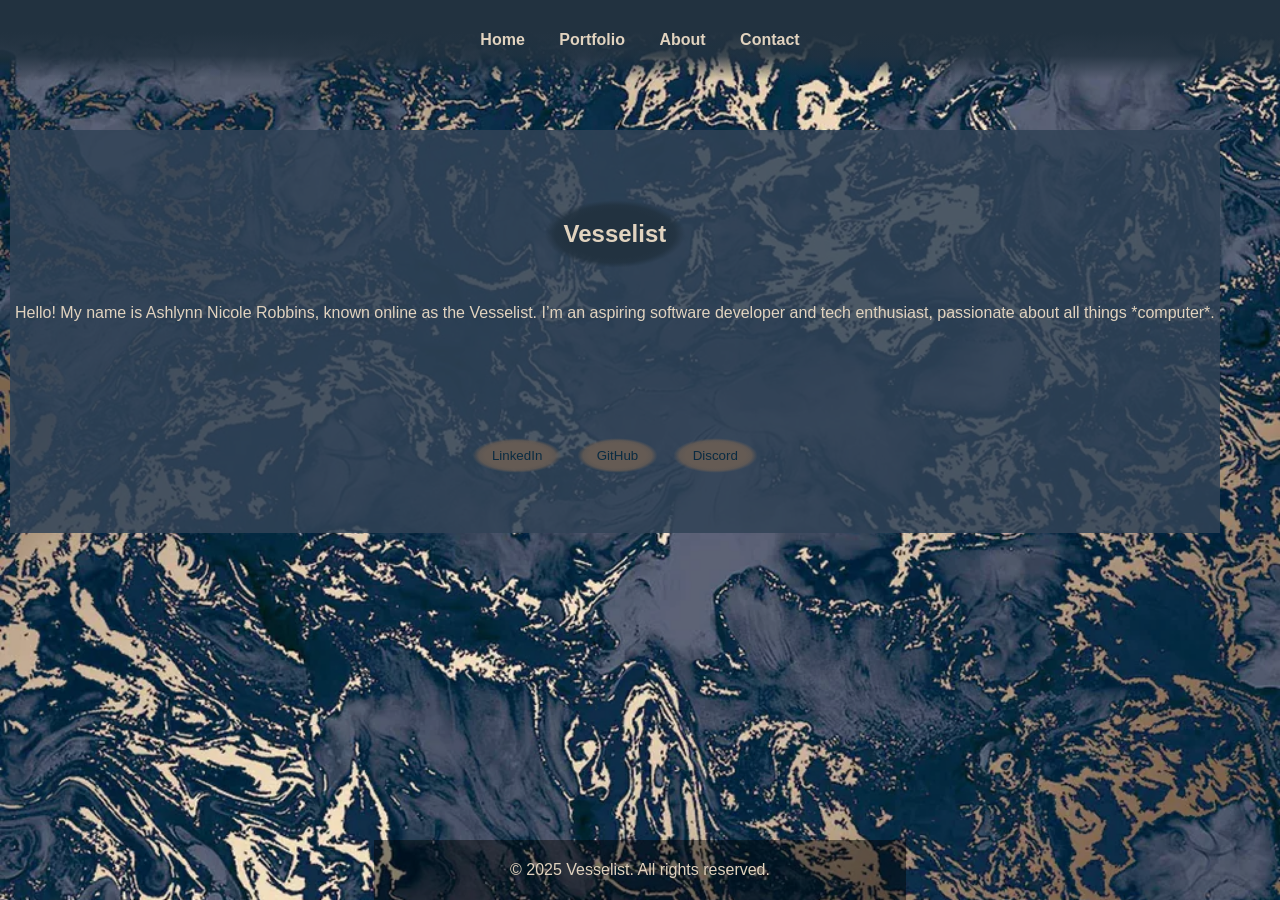
==== about.html @ 268f977b "fix: update social links to buttons and improve HTML structure" ====
<!DOCTYPE html>
<html lang="en">
<head>
  <meta charset="UTF-8">
  <meta name="viewport" content="width=device-width, initial-scale=1.0">
  <title>About - Vesselist</title>
  <link rel="preconnect" href="https://fonts.googleapis.com">
  <link rel="preconnect" href="https://fonts.gstatic.com" crossorigin>
  <link href="https://fonts.googleapis.com/css2?family=Cinzel:wght@400..900&family=Cutive+Mono&family=Doto:wght@100..900&family=Mulish:ital,wght@0,200..1000;1,200..1000&family=Pinyon+Script&family=Quicksand:wght@300..700&family=Shadows+Into+Light&family=Silkscreen:wght@400;700&display=swap" rel="stylesheet">
  <link rel="stylesheet" href="/styles/main.css">
</head>
<body>
  <header>
    <nav>
      <ul>
        <li><a href="/index.html">Home</a></li>
        <li><a href="/portfolio.html">Portfolio</a></li>
        <li><a href="/about.html">About</a></li>
        <li><a href="/contact.html">Contact</a></li>
      </ul>
    </nav>
  </header>
  <main id="about">
    <section class="hero">
      <h1>Vesselist</h1>
      <p>Hello! My name is Ashlynn Nicole Robbins, known online as the Vesselist. I’m an aspiring software developer and tech enthusiast, passionate about all things *computer*.</p>
      <div class="links">
        <button class="button" href="https://www.linkedin.com/in/ashlynn-robbins-8abbb734a"><i class="fa-brands fa-linkedin"  target="_blank"></i> LinkedIn</button>
        <button class="button" href="https://github.com/vesselist"><i class="fa-brands fa-github"  target="_blank"></i> GitHub</button>
        <button class="button" href="https://discordapp.com/users/548998279132610569/"><i class="fa-brands fa-discord"  target="_blank"></i> Discord</button>
      </div>
    </section>
  </main>
  <footer>
    <p>&copy; 2025 Vesselist. All rights reserved.</p>
  </footer>
</body>
</html>
---- styles/main.css ----
/* styles/main.css */

:root {
  /*colors*/
    --primary-color: #223240;
    --secondary-color: #0a2b42;
    --tertiary-color: #252f35;
    --quaternary-color: #15202d;
    --quinary-color: #3f4756;
    --senary-color: #324357;
    --septenary-color: #655b54;
    --octonary-color: #877e74;
    --nonary-color: #e1d3bf;

  /*backgrounds*/
    --primary-menu-bg: linear-gradient(to bottom, var(--primary-color) 40%, #223240db, #22324000);
    --primary-heading-bg: radial-gradient(at center, var(--primary-color) 50%, #223240db 60%, #22324000 70%);
    --primary-text-bg: #324357db;
    --secondary-button-bg: radial-gradient(at center, var(--septenary-color) 50%, #655b54db 60%, #655b5400 70%);


  }

/*utility*/
body {
    font-family: 'Poppins', sans-serif;
    margin: 0;
    padding: 0;
    background: fixed url('../images/background.png') no-repeat center center/cover;
    color: var(--nonary-color);
  }
  
header {
    padding: 15px;
    text-align: center;
    color: var(--nonary-color);
    background: var(--primary-menu-bg);
  }
  
nav ul {
    list-style: none;
    padding: 0;
  }
  
nav ul li {
    display: inline;
    margin: 0 15px;
  }
  
nav ul li a {
    color: var(--nonary-color);
    text-decoration: none;
    font-weight: bold;
  }

h1 {
    text-align: center;
    padding: 20px 20px 20px 20px;
    background: var(--primary-heading-bg);
    display: inline-block;
    color: var(--nonary-color);
  }
  
  /*hero*/
.hero {
    display: inline-block;
    text-align: center;
    margin: 50px 10px 50px 10px;
    padding: 50px 5px;
    color: var(--nonary-color);
    background:var(--primary-text-bg);
  }
  
.hero a {
    color: var(--octonary-color);
    text-decoration: none;
    font-style: italic;
  }
  
  /*link buttons*/
.links .button {
    display: inline-block;
    margin: 100px 5px 10px 5px;
    padding: 10px 20px 10px 20px;
    color: var(--secondary-color);
    background: var(--secondary-button-bg);
    text-decoration: none;
    border-style: none;
  }

.links .button:hover {
    color: var(--nonary-color);
    transition: color 0.3s ease;
  }

  /*footer*/
footer {
    text-align: center;
    padding: 5px 10px 5px 10px;
    background: rgba(0, 0, 0, 0.45);
    position: fixed;
    bottom: 0;
    width: 40%;
    left: 50%;
    transform: translateX(-50%);
}

/*text*/

.mulish-light {
  font-family: "Mulish", serif;
  font-optical-sizing: auto;
  font-weight: 200;
  font-style: normal;
}


.quicksand-light {
  font-family: "Quicksand", serif;
  font-optical-sizing: auto;
  font-weight: 300;
  font-style: normal;
}

.shadows-into-light-regular {
  font-family: "Shadows Into Light", serif;
  font-weight: 400;
  font-style: normal;
}

.cinzel-light {
  font-family: "Cinzel", serif;
  font-optical-sizing: auto;
  font-weight: 400;
  font-style: normal;
}

.silkscreen-regular {
  font-family: "Silkscreen", serif;
  font-weight: 400;
  font-style: normal;
}

.silkscreen-bold {
  font-family: "Silkscreen", serif;
  font-weight: 700;
  font-style: normal;
}

.pinyon-script-regular {
  font-family: "Pinyon Script", serif;
  font-weight: 400;
  font-style: normal;
}

.doto-light {
  font-family: "Doto", serif;
  font-optical-sizing: auto;
  font-weight: 100;
  font-style: normal;
}

.title-font {
  font-family: "Doto", serif;
  font-optical-sizing: auto;
  font-weight: 800;
  font-style: normal;
}

.cutive-mono-regular {
  font-family: "Cutive Mono", serif;
  font-weight: 400;
  font-style: normal;
}


/*images*/

/*buttons*/

/*notes to self*/
  /* 
    Fonts
      mulish font weight: 200 to 1000 
      quicksand font weight: 300 to 700
      shadows into light font weight: 400
      cinzel font weight: 400 to 900
      silkscreen font weight: 400 or 700
      pinyon script font weight: 400
      doto font weight: 100 to 900
      cutive mono font weight: 400
  */
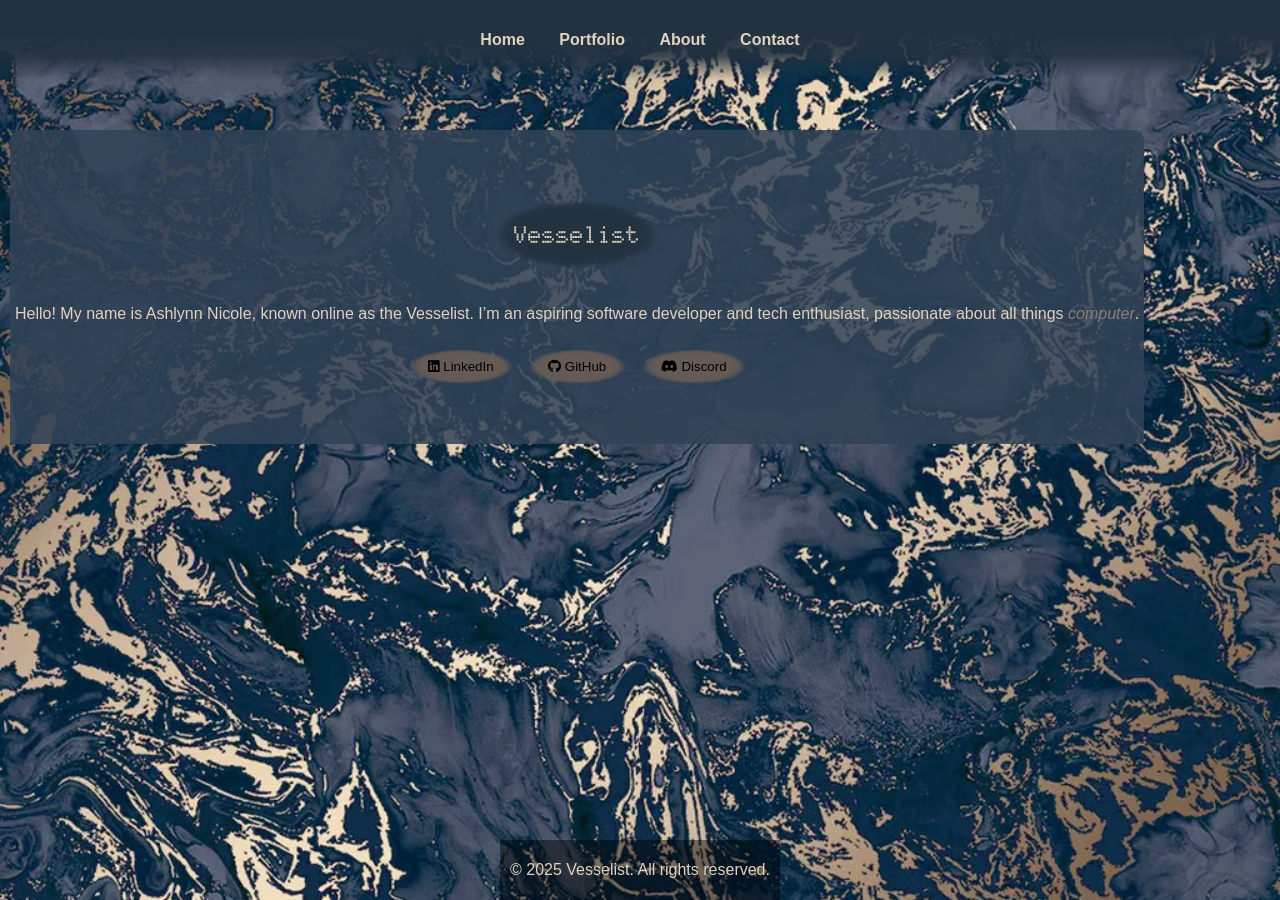
==== commit b82bbf85: "fix: update HTML structure and improve button links; add font stylesheets" ====
--- a/about.html
+++ b/about.html
@@ -6,10 +6,14 @@
   <title>About - Vesselist</title>
   <link rel="preconnect" href="https://fonts.googleapis.com">
   <link rel="preconnect" href="https://fonts.gstatic.com" crossorigin>
-  <link href="https://fonts.googleapis.com/css2?family=Cinzel:wght@400..900&family=Cutive+Mono&family=Doto:wght@100..900&family=Mulish:ital,wght@0,200..1000;1,200..1000&family=Pinyon+Script&family=Quicksand:wght@300..700&family=Shadows+Into+Light&family=Silkscreen:wght@400;700&display=swap" rel="stylesheet">
+  <link rel="stylesheet" href="https://fonts.googleapis.com/css2?family=Cinzel:wght@400..900&family=Cutive+Mono&family=Doto:wght@100..900&family=Mulish:ital,wght@0,200..1000;1,200..1000&family=Pinyon+Script&family=Quicksand:wght@300..700&family=Shadows+Into+Light&family=Silkscreen:wght@400;700&display=swap" rel="stylesheet">
   <link rel="stylesheet" href="/styles/main.css">
+  <link rel="fonts-stylesheet" href="/styles/fonts/fonts-stylesheet.css">
+  <link rel="stylesheet" href="https://cdnjs.cloudflare.com/ajax/libs/font-awesome/6.6.0/css/all.min.css" integrity="sha512-Kc323vGBEqzTmouAECnVceyQqyqdsSiqLQISBL29aUW4U/M7pSPA/gEUZQqv1cwx4OnYxTxve5UMg5GT6L4JJg==" crossorigin="anonymous" referrerpolicy="no-referrer" />
 </head>
+
 <body>
+
   <header>
     <nav>
       <ul>
@@ -20,10 +24,11 @@
       </ul>
     </nav>
   </header>
+
   <main id="about">
     <section class="hero">
-      <h1>Vesselist</h1>
-      <p>Hello! My name is Ashlynn Nicole Robbins, known online as the Vesselist. I’m an aspiring software developer and tech enthusiast, passionate about all things *computer*.</p>
+      <h1 class="title-font">Vesselist</h1>
+      <p>Hello! My name is Ashlynn Nicole, known online as the Vesselist. I’m an aspiring software developer and tech enthusiast, passionate about all things <a>computer</a>.</p>
       <div class="links">
         <button class="button" href="https://www.linkedin.com/in/ashlynn-robbins-8abbb734a"><i class="fa-brands fa-linkedin"  target="_blank"></i> LinkedIn</button>
         <button class="button" href="https://github.com/vesselist"><i class="fa-brands fa-github"  target="_blank"></i> GitHub</button>
@@ -31,8 +36,10 @@
       </div>
     </section>
   </main>
+
   <footer>
     <p>&copy; 2025 Vesselist. All rights reserved.</p>
   </footer>
+
 </body>
 </html>
--- a/styles/main.css
+++ b/styles/main.css
@@ -69,6 +69,7 @@
     padding: 50px 5px;
     color: var(--nonary-color);
     background:var(--primary-text-bg);
+    border-radius: 10px 10px 0 0;
   }
   
 .hero a {
@@ -80,15 +81,19 @@
   /*link buttons*/
 .links .button {
     display: inline-block;
-    margin: 100px 5px 10px 5px;
+    margin: 10px 5px 10px 5px;
     padding: 10px 20px 10px 20px;
-    color: var(--secondary-color);
+    
     background: var(--secondary-button-bg);
     text-decoration: none;
     border-style: none;
   }
 
-.links .button:hover {
+  .links .button a {
+    color: var(--secondary-color);
+  }
+
+.links .button a:hover {
     color: var(--nonary-color);
     transition: color 0.3s ease;
   }
@@ -100,7 +105,6 @@
     background: rgba(0, 0, 0, 0.45);
     position: fixed;
     bottom: 0;
-    width: 40%;
     left: 50%;
     transform: translateX(-50%);
 }
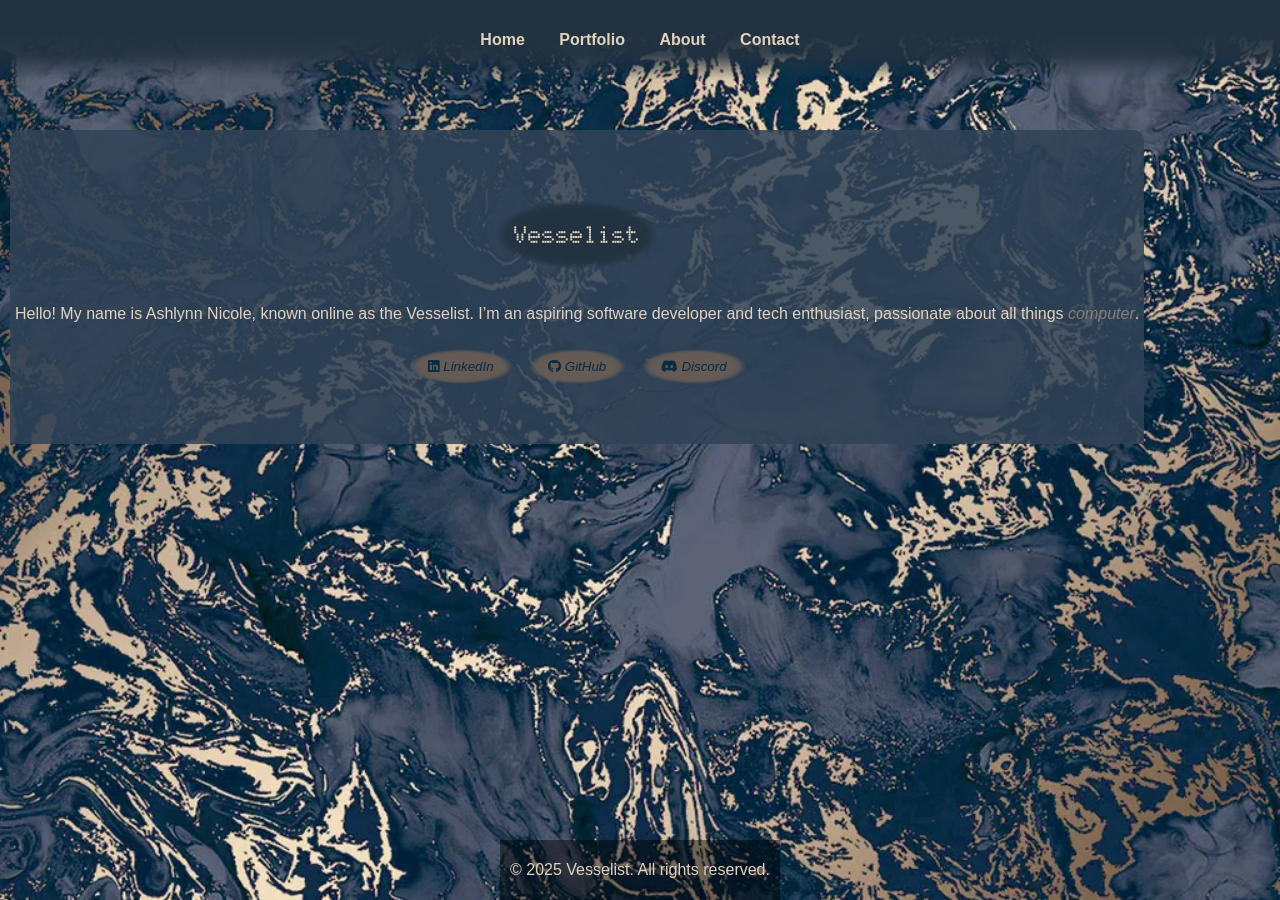
==== commit 594279df: "fix: update button links to use anchor tags for proper navigation" ====
--- a/about.html
+++ b/about.html
@@ -30,9 +30,9 @@
       <h1 class="title-font">Vesselist</h1>
       <p>Hello! My name is Ashlynn Nicole, known online as the Vesselist. I’m an aspiring software developer and tech enthusiast, passionate about all things <a>computer</a>.</p>
       <div class="links">
-        <button class="button" href="https://www.linkedin.com/in/ashlynn-robbins-8abbb734a"><i class="fa-brands fa-linkedin"  target="_blank"></i> LinkedIn</button>
-        <button class="button" href="https://github.com/vesselist"><i class="fa-brands fa-github"  target="_blank"></i> GitHub</button>
-        <button class="button" href="https://discordapp.com/users/548998279132610569/"><i class="fa-brands fa-discord"  target="_blank"></i> Discord</button>
+        <button class="button"><a href="https://www.linkedin.com/in/ashlynn-robbins-8abbb734a"><i class="fa-brands fa-linkedin"  target="_blank"></i> LinkedIn</button></a>
+        <button class="button"><a href="https://github.com/vesselist"><i class="fa-brands fa-github"  target="_blank"></i> GitHub</button></a>
+        <button class="button"><a href="https://discordapp.com/users/548998279132610569/"><i class="fa-brands fa-discord"  target="_blank"></i> Discord</button></a>
       </div>
     </section>
   </main>
--- a/styles/main.css
+++ b/styles/main.css
@@ -89,7 +89,7 @@
     border-style: none;
   }
 
-  .links .button a {
+.links .button a {
     color: var(--secondary-color);
   }
 
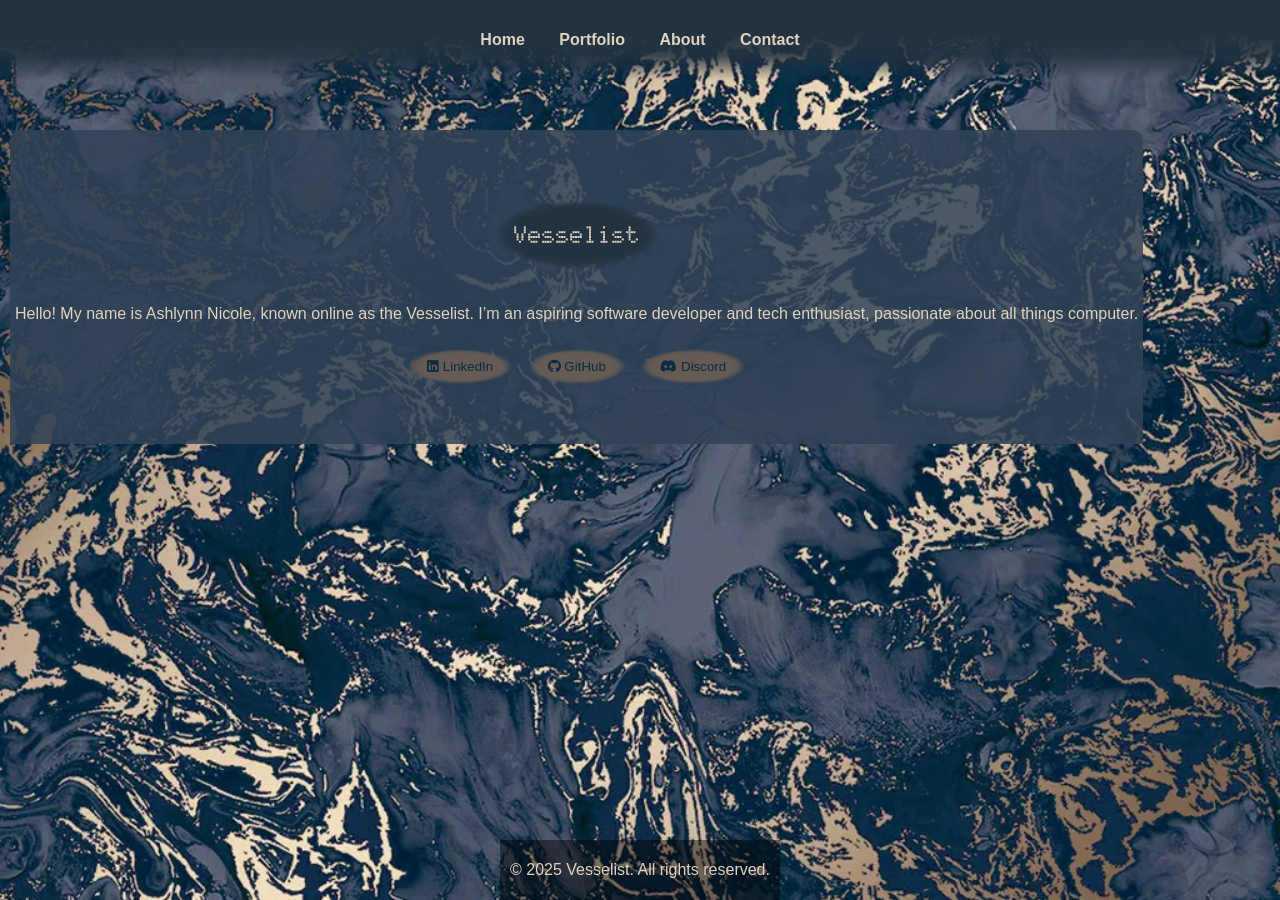
==== commit 5a122d8d: "fix: remove unused font stylesheet links from HTML files" ====
--- a/about.html
+++ b/about.html
@@ -8,7 +8,6 @@
   <link rel="preconnect" href="https://fonts.gstatic.com" crossorigin>
   <link rel="stylesheet" href="https://fonts.googleapis.com/css2?family=Cinzel:wght@400..900&family=Cutive+Mono&family=Doto:wght@100..900&family=Mulish:ital,wght@0,200..1000;1,200..1000&family=Pinyon+Script&family=Quicksand:wght@300..700&family=Shadows+Into+Light&family=Silkscreen:wght@400;700&display=swap" rel="stylesheet">
   <link rel="stylesheet" href="/styles/main.css">
-  <link rel="fonts-stylesheet" href="/styles/fonts/fonts-stylesheet.css">
   <link rel="stylesheet" href="https://cdnjs.cloudflare.com/ajax/libs/font-awesome/6.6.0/css/all.min.css" integrity="sha512-Kc323vGBEqzTmouAECnVceyQqyqdsSiqLQISBL29aUW4U/M7pSPA/gEUZQqv1cwx4OnYxTxve5UMg5GT6L4JJg==" crossorigin="anonymous" referrerpolicy="no-referrer" />
 </head>
 
--- a/styles/main.css
+++ b/styles/main.css
@@ -73,9 +73,7 @@
   }
   
 .hero a {
-    color: var(--octonary-color);
     text-decoration: none;
-    font-style: italic;
   }
   
   /*link buttons*/
@@ -83,7 +81,7 @@
     display: inline-block;
     margin: 10px 5px 10px 5px;
     padding: 10px 20px 10px 20px;
-    
+    font-style: none;
     background: var(--secondary-button-bg);
     text-decoration: none;
     border-style: none;
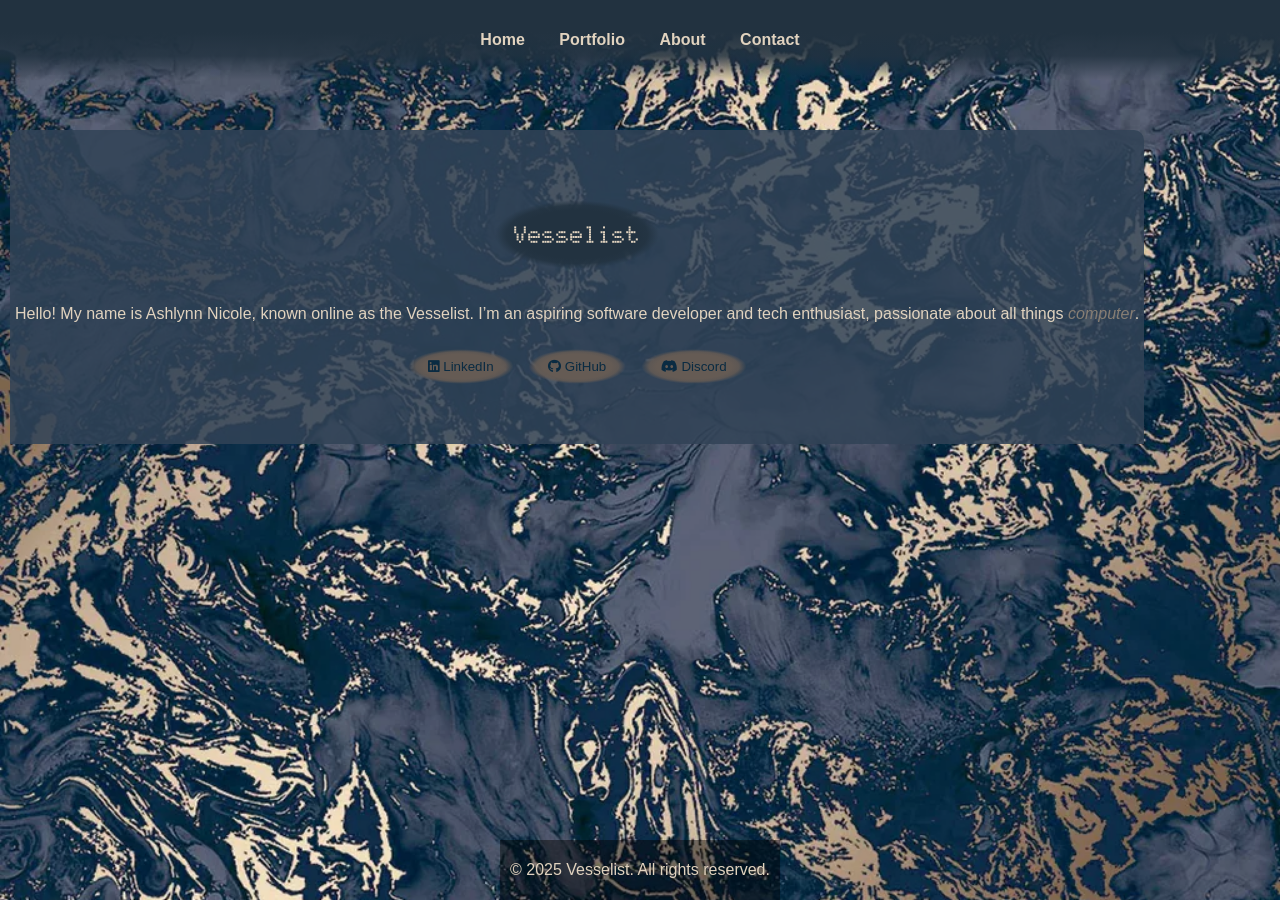
==== commit 5b2b2a3a: "fix: update HTML to use custom anchor tags and improve styling" ====
--- a/about.html
+++ b/about.html
@@ -27,7 +27,7 @@
   <main id="about">
     <section class="hero">
       <h1 class="title-font">Vesselist</h1>
-      <p>Hello! My name is Ashlynn Nicole, known online as the Vesselist. I’m an aspiring software developer and tech enthusiast, passionate about all things <a>computer</a>.</p>
+      <p>Hello! My name is Ashlynn Nicole, known online as the Vesselist. I’m an aspiring software developer and tech enthusiast, passionate about all things <a2>computer</a2>.</p>
       <div class="links">
         <button class="button"><a href="https://www.linkedin.com/in/ashlynn-robbins-8abbb734a"><i class="fa-brands fa-linkedin"  target="_blank"></i> LinkedIn</button></a>
         <button class="button"><a href="https://github.com/vesselist"><i class="fa-brands fa-github"  target="_blank"></i> GitHub</button></a>
--- a/styles/main.css
+++ b/styles/main.css
@@ -74,6 +74,12 @@
   
 .hero a {
     text-decoration: none;
+  }
+
+.hero a2 {
+    text-decoration: none;
+    font-style: italic;
+    color: var(--octonary-color);
   }
   
   /*link buttons*/
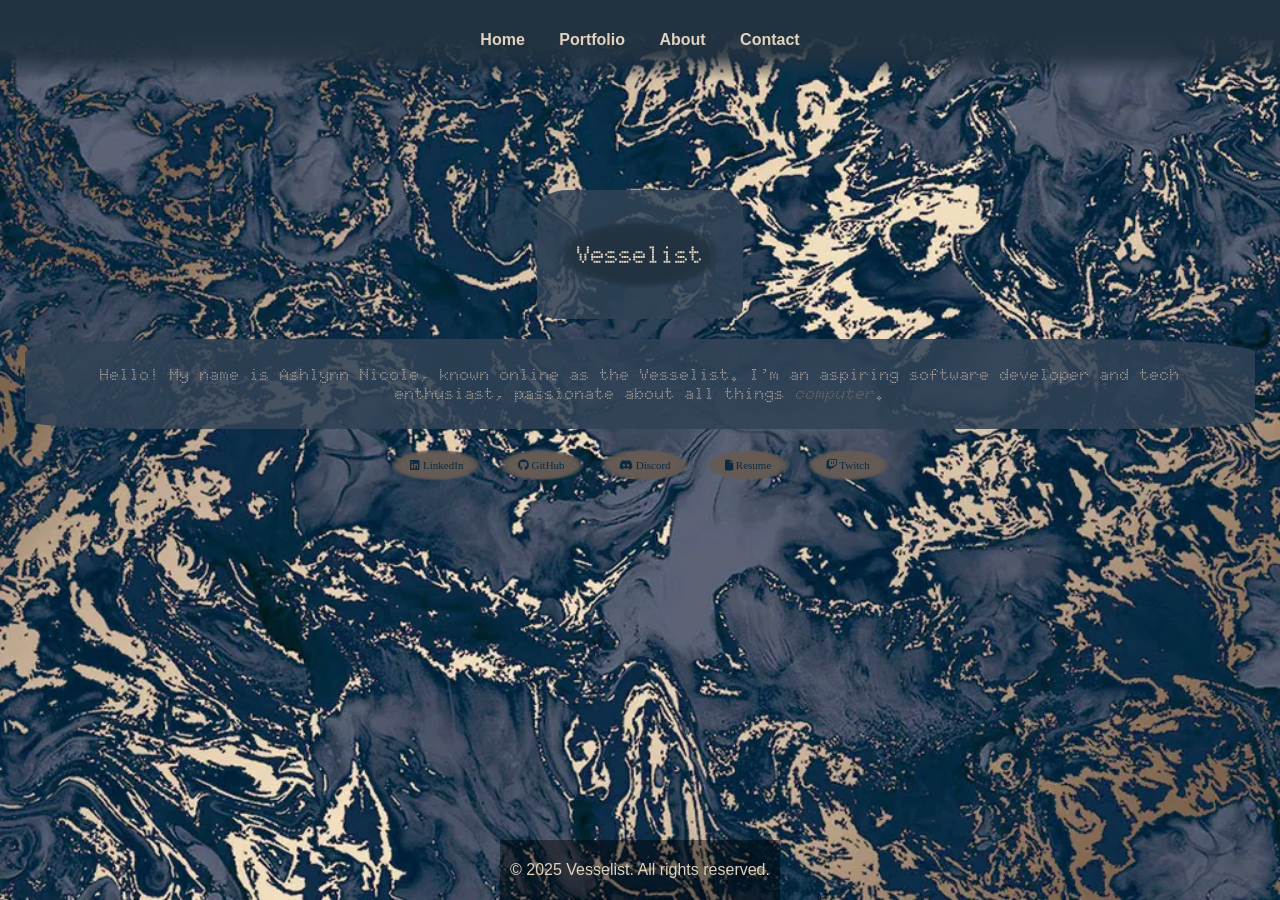
==== commit 73720c7c: "fix: enhance styling and structure of hero sections across multiple pages" ====
--- a/about.html
+++ b/about.html
@@ -26,12 +26,18 @@
 
   <main id="about">
     <section class="hero">
-      <h1 class="title-font">Vesselist</h1>
-      <p>Hello! My name is Ashlynn Nicole, known online as the Vesselist. I’m an aspiring software developer and tech enthusiast, passionate about all things <a2>computer</a2>.</p>
-      <div class="links">
-        <button class="button"><a href="https://www.linkedin.com/in/ashlynn-robbins-8abbb734a"><i class="fa-brands fa-linkedin"  target="_blank"></i> LinkedIn</button></a>
-        <button class="button"><a href="https://github.com/vesselist"><i class="fa-brands fa-github"  target="_blank"></i> GitHub</button></a>
-        <button class="button"><a href="https://discordapp.com/users/548998279132610569/"><i class="fa-brands fa-discord"  target="_blank"></i> Discord</button></a>
+      <div class="primary-text-box">
+        <h1 class="title-font">Vesselist</h1>
+      </div>
+      <div class="primary-text-box">
+        <p class="base-font">Hello! My name is Ashlynn Nicole, known online as the Vesselist. I’m an aspiring software developer and tech enthusiast, passionate about all things <a>computer</a>.</p>
+      </div>
+        <div class="links">
+          <button class="button silkscreen-regular" onclick="window.open('https://www.linkedin.com/in/ashlynn-robbins-8abbb734a')"><i class="fa-brands fa-linkedin"></i> LinkedIn</button>
+          <button class="button silkscreen-regular" onclick="window.open('https://github.com/vesselist')"><i class="fa-brands fa-github"></i> GitHub</button>
+          <button class="button silkscreen-regular" onclick="window.open('https://discordapp.com/users/548998279132610569/')"><i class="fa-brands fa-discord"></i> Discord</button>
+          <button class="button silkscreen-regular" onclick="window.open('/server-files/Ashlynn-Robbins-Resume.pdf')"><i class="fa-solid fa-file"></i> Resume</button>
+          <button class="button silkscreen-regular" onclick="window.open('https://twitch.tv/vesselist')"><i class="fa-brands fa-twitch"></i> Twitch</button>
       </div>
     </section>
   </main>
--- a/styles/main.css
+++ b/styles/main.css
@@ -59,8 +59,18 @@
     background: var(--primary-heading-bg);
     display: inline-block;
     color: var(--nonary-color);
-  }
-  
+    position: flex;
+  }
+
+.primary-text-box {
+    padding: 10px 20px 10px 20px;
+    display: inline-block;
+    color: var(--nonary-color);
+    background:var(--primary-text-bg);
+    border-radius: 15% 15% 10% 10%;
+    margin: 10px 10px 10px 10px;
+  }
+
   /*hero*/
 .hero {
     display: inline-block;
@@ -68,15 +78,10 @@
     margin: 50px 10px 50px 10px;
     padding: 50px 5px;
     color: var(--nonary-color);
-    background:var(--primary-text-bg);
-    border-radius: 10px 10px 0 0;
-  }
-  
+
+  }
+
 .hero a {
-    text-decoration: none;
-  }
-
-.hero a2 {
     text-decoration: none;
     font-style: italic;
     color: var(--octonary-color);
@@ -91,13 +96,14 @@
     background: var(--secondary-button-bg);
     text-decoration: none;
     border-style: none;
-  }
-
-.links .button a {
+    font-size: 11.0px;
+  }
+
+.links .button {
     color: var(--secondary-color);
   }
 
-.links .button a:hover {
+.links .button:hover {
     color: var(--nonary-color);
     transition: color 0.3s ease;
   }
@@ -155,7 +161,7 @@
   font-style: normal;
 }
 
-.pinyon-script-regular {
+.pinyon-regular {
   font-family: "Pinyon Script", serif;
   font-weight: 400;
   font-style: normal;
@@ -181,9 +187,19 @@
   font-style: normal;
 }
 
+.base-font {
+  font-family: "Doto", serif;
+  font-optical-sizing: auto;
+  font-weight: 500;
+  font-style: normal;
+}
+
 
 /*images*/
-
+  /*
+    palette.png is in order of colors from left to right.
+    bacgkround.png is the placeholder background image for the site and may need replaced for copyright.
+  */
 /*buttons*/
 
 /*notes to self*/
